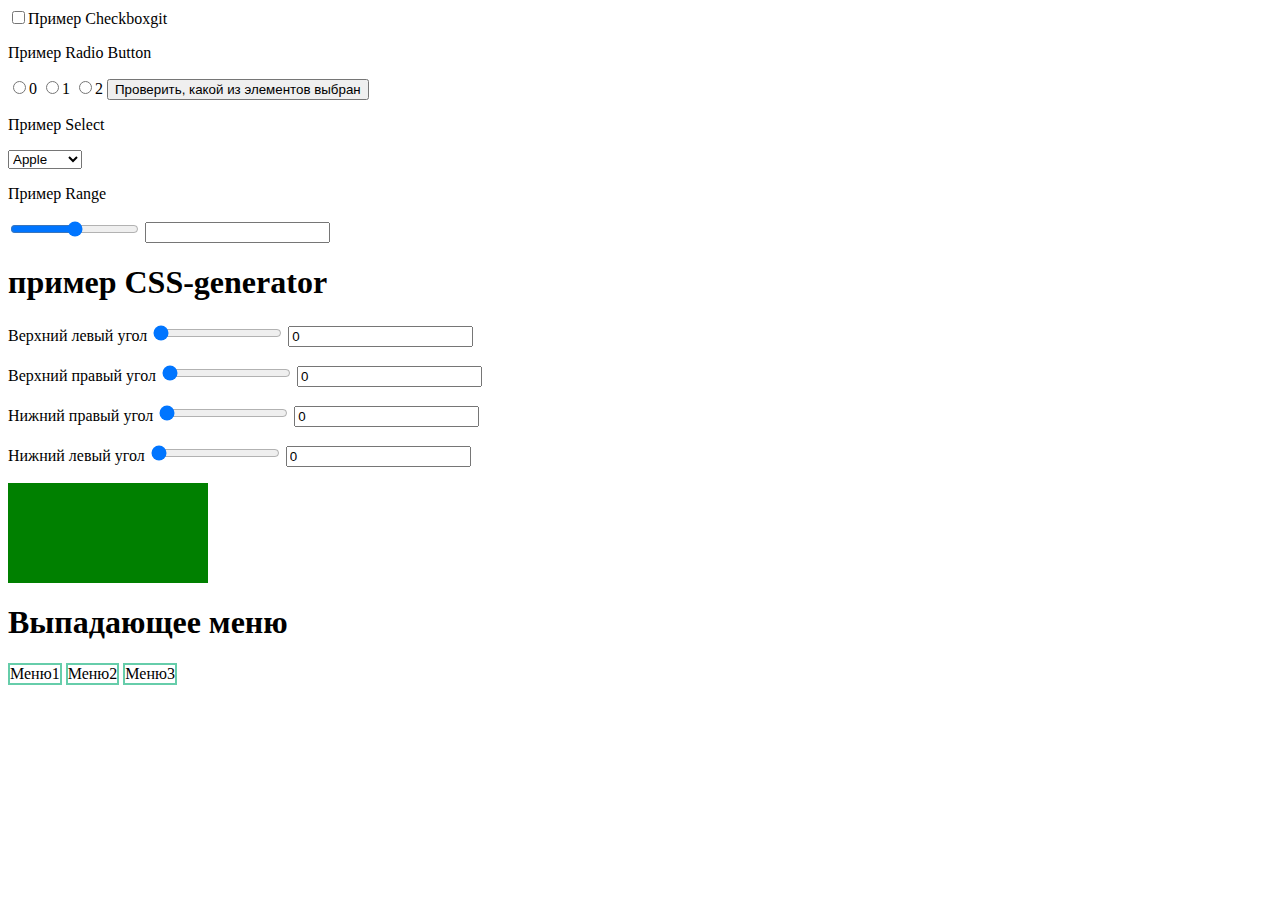
==== Checkbox/index.html @ 21260a0d "create drop-down menu" ====
<!DOCTYPE html>
<html lang="en">
<head>
    <meta charset="UTF-8">
    <meta name="viewport" content="width=device-width, initial-scale=1.0">
    <link rel="stylesheet" href="./style.css">
    <title>Document</title>
</head>
<body>
<!--ChECKBOX-->
<label><input type="checkbox" id="one" onchange="funcOne()">Пример Checkbox</label>git
<!--RADIO BUTTON-->
<p>Пример Radio Button</p>
<input type="radio" name="r1" value="5">0
<input type="radio" name="r1" value="53">1
<input type="radio" name="r1" value="535">2
<button onclick="funcTwo()">Проверить, какой из элементов выбран</button><br>
<!--SELECT-->
<p>Пример Select</p> 
<select name="" id="mySelect" onchange="funcThree()">
    <option value="">Apple</option>
    <option value="">Orange</option>
    <option value="">Pinapple</option>
    <option value="">Banana</option>
</select>

<!--RANGE-->
<p>Пример Range</p>
<input type="range" min="0" max="100" step="2" oninput="funcFour()" id="r2">
<input type="text" id="i1">

<!--CSS-generator-->
<h1>пример CSS-generator</h1>
<div class="block1">
    <p>Верхний левый угол
        <input type="range" id="rtl" min="0" max="100" value="0" oninput=funcFive()>
        <input type="text" id="ttl" value="0">
    </p>
    <p>Верхний правый угол
        <input type="range" id="rtr" min="0" max="100" value="0" oninput=funcFive()>
        <input type="text" id="ttr" value="0">
    </p>
    <p>Нижний правый угол
        <input type="range" id="rbr" min="0" max="100" value="0" oninput=funcFive()>
        <input type="text" id="tbr" value="0">
    </p>
    <p>Нижний левый угол
        <input type="range" id="rbl" min="0" max="100" value="0" oninput=funcFive()>
        <input type="text" id="tbl" value="0">
    </p>
</div>

<div id="block"></div>


<!--ВЫПАДАЮЩЕЕ МЕНЮ-->
<h1>Выпадающее меню</h1>
<div id="nav">
<div class="menu-item">
    Меню1
    <div class="submenu">Подменю</div>
</div>
<div class="menu-item">
    Меню2
    <div class="submenu">Подменю</div>
    
</div>
<div class="menu-item">
    Меню3
    <div class="submenu">Подменю</div>
</div>

</div>




<script src="./main.js"></script>
</body>
</html>
---- Checkbox/style.css ----
#block {
    width: 200px;
    height: 100px;
    background: green;

}
/* Выпадающее меню */
.menu-item {
    border:2px solid #66CDAA;
    display:inline-block;
    position: relative;
    cursor: pointer;
}

.menu-item .submenu {
    height: 40px;
    width: 120px;
    background: green;
    position: absolute;
    cursor: pointer;
}
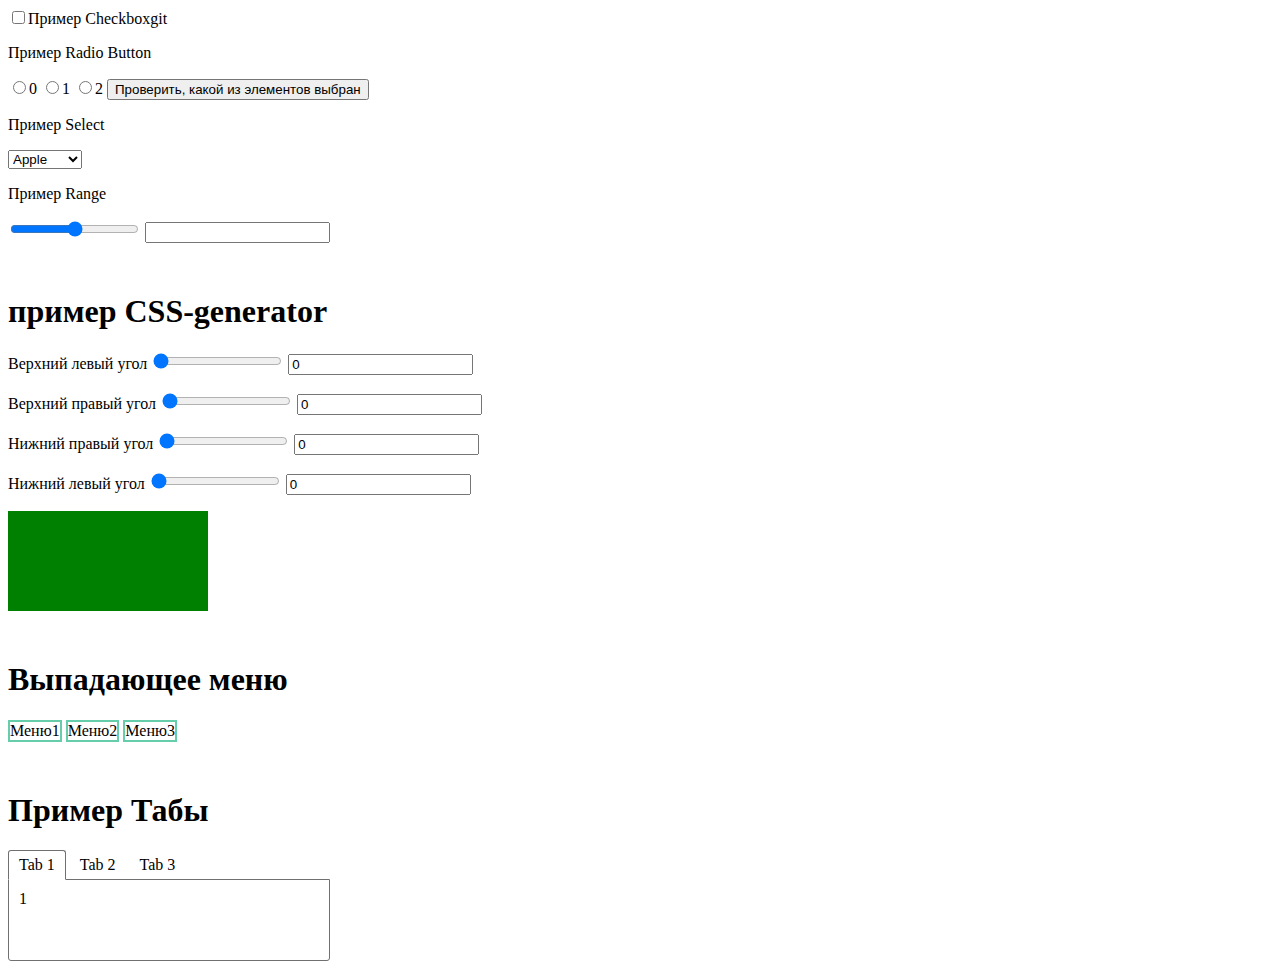
==== commit 69f9fdbd: "create Tabs" ====
--- a/Checkbox/index.html
+++ b/Checkbox/index.html
@@ -72,6 +72,17 @@
 
 </div>
 
+<!--TABS-->
+<h1>Пример Табы</h1>
+<div id="tabs">
+    <div class="tab whiteborder">Tab 1</div>
+    <div class="tab">Tab 2</div>
+    <div class="tab">Tab 3</div>
+    <div class="tabContent">1</div>
+    <div class="tabContent">2</div>
+    <div class="tabContent">3</div>
+</div>
+
 
 
 
--- a/Checkbox/style.css
+++ b/Checkbox/style.css
@@ -18,4 +18,38 @@
     background: green;
     position: absolute;
     cursor: pointer;
+}
+
+/*TABS*/
+h1 {
+    margin-top: 50px;
+}
+#tabs .tab {
+    display: inline-block;
+    padding: 5px 10px;
+    cursor: pointer;
+    position: relative;
+    z-index: 5;
+    
+}
+#tabs .whiteborder {
+    border: 1px solid #707070;
+    border-bottom: 1px solid #fff;
+    border-radius: 3px 3px 0 0;
+}
+#tabs .tabContent{
+    width: 300px;
+    height: 60px;
+    border: 1px solid #707070;
+    position: relative;
+    top: -1px;
+    z-index: 1;
+    padding: 10px;
+    border-radius: 0 0 3px 3px;
+}
+#tabs .hide{
+    display: none;
+}
+#tabs .show{
+    display: block;
 }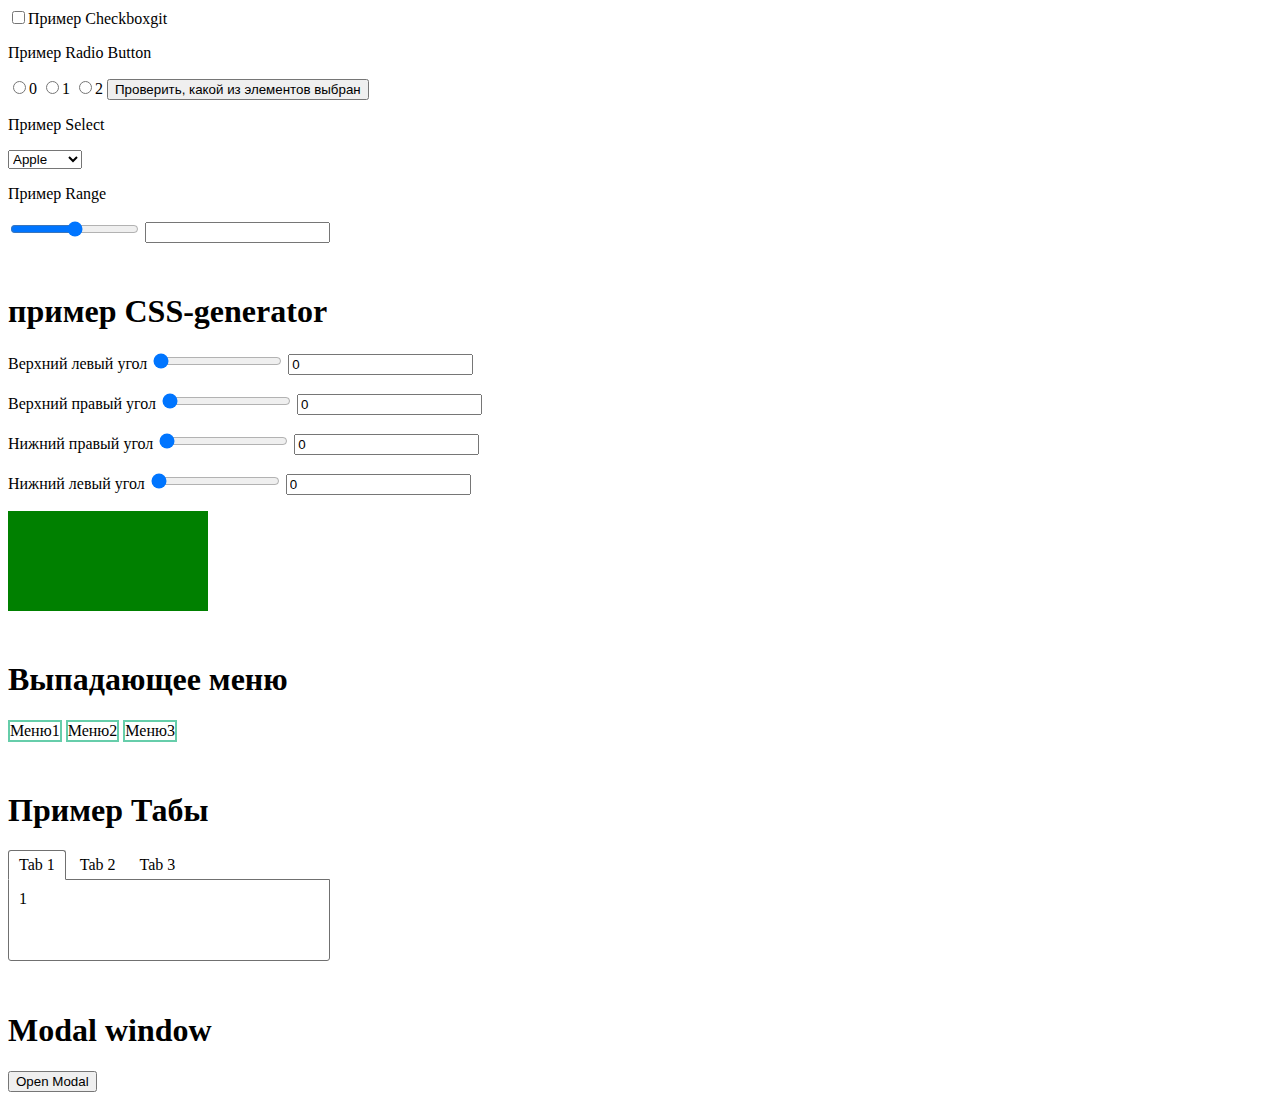
==== commit a7ca08ec: "create Modal Window" ====
--- a/Checkbox/index.html
+++ b/Checkbox/index.html
@@ -83,8 +83,15 @@
     <div class="tabContent">3</div>
 </div>
 
-
-
+<!--MODAL WINDOW-->
+<h1>Modal window</h1>
+<button id=myBtn>Open Modal</button>
+<div id="myModal" class="modal">
+    <div class="modal-content">
+        <span class="close">&times</span>
+        <p>Модальное окно</p>
+    </div>
+</div>
 
 <script src="./main.js"></script>
 </body>
--- a/Checkbox/style.css
+++ b/Checkbox/style.css
@@ -52,4 +52,32 @@
 }
 #tabs .show{
     display: block;
-}+}
+
+/*MODAL WINDOW*/
+.modal {
+    display: none;
+    position: fixed;
+    z-index: 1;
+    left: 0;
+    top: 0;
+    width: 100%;
+    overflow: auto;
+    background-color: rgba(0,0,0,0,9);
+
+}
+.modal-content{
+    background-color:#fefefe;
+    margin:15% auto;
+    padding:20px;
+    border:1px solid #888;
+    width: 80%;
+
+}
+
+.close{
+    color: #aaa;
+    float:right;
+    font-size:20px;
+    font-weight: bold;
+}
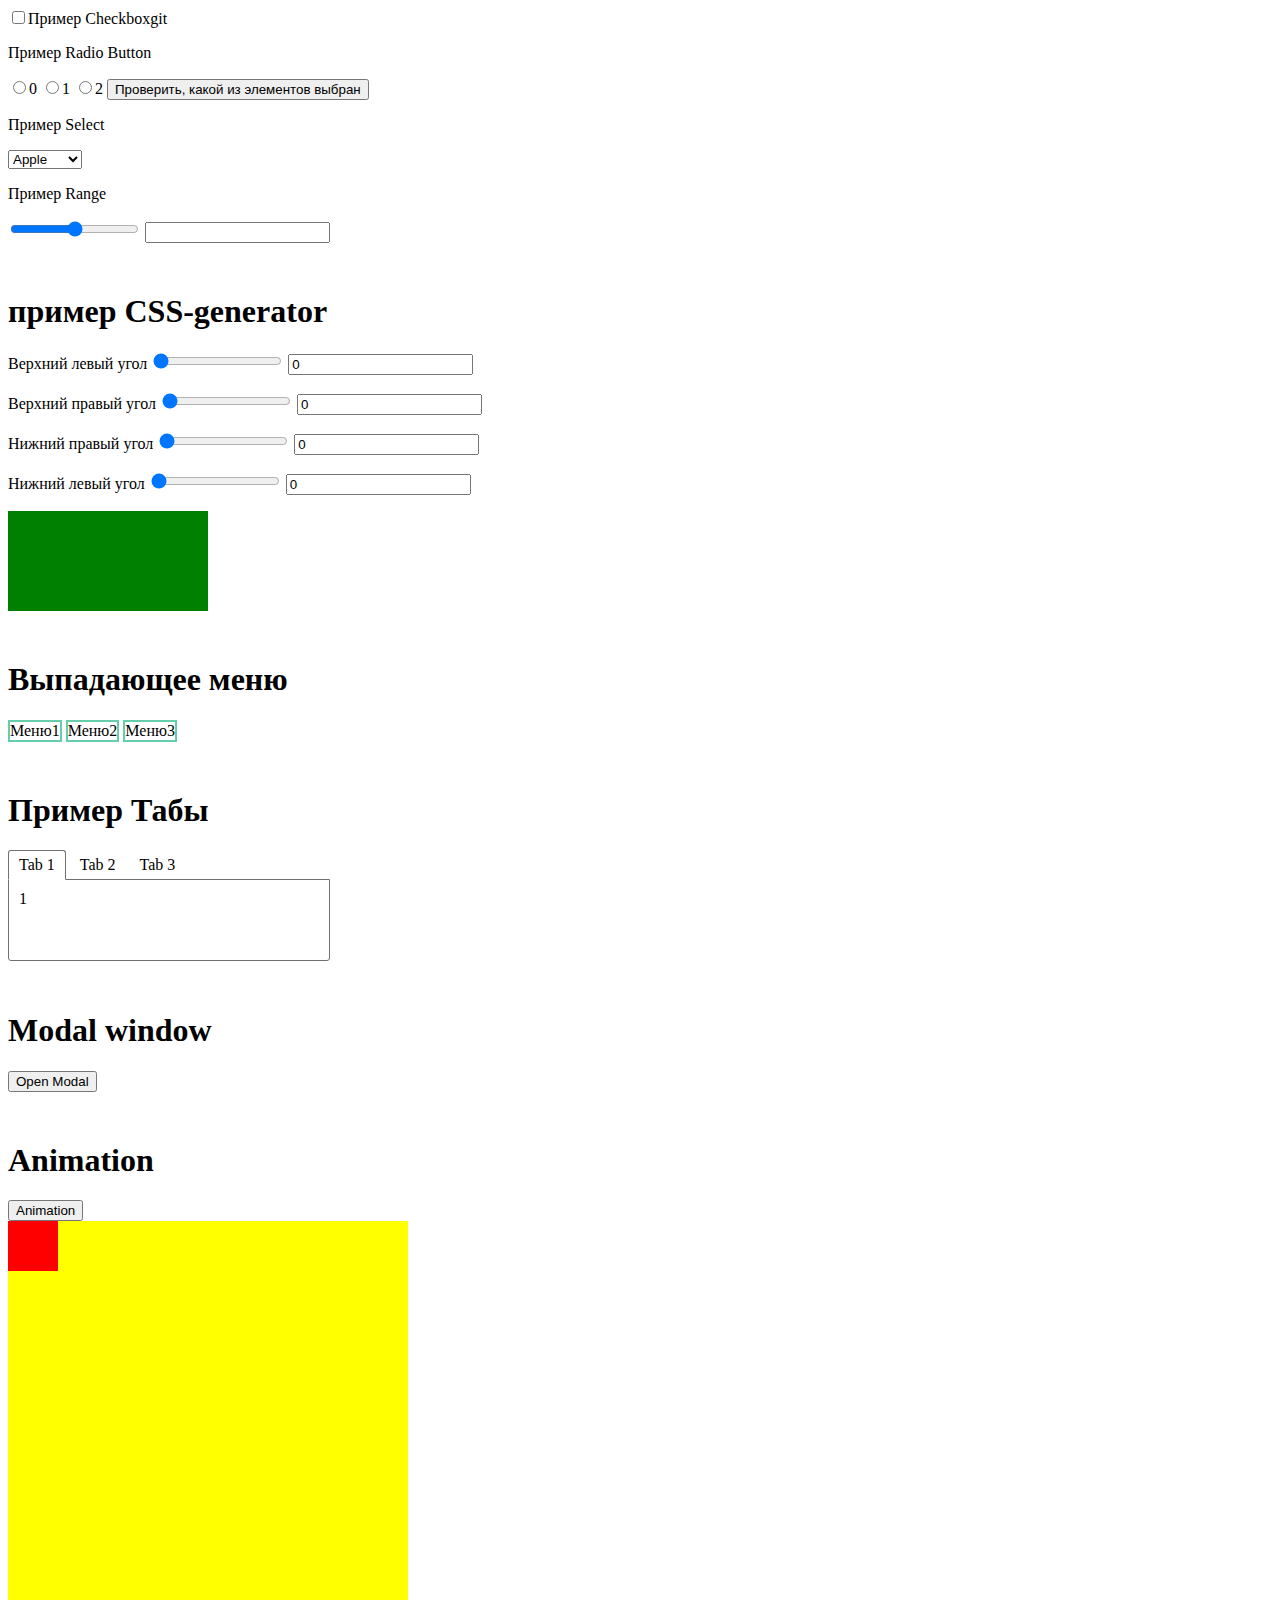
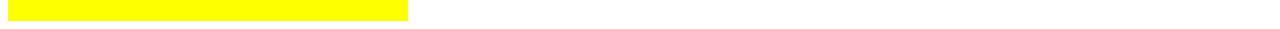
==== commit f34c79c8: "create Animation" ====
--- a/Checkbox/index.html
+++ b/Checkbox/index.html
@@ -93,6 +93,16 @@
     </div>
 </div>
 
+
+<!--ANIMATION-->
+<h1>Animation</h1>
+<button onclick="myMove()">Animation</button>
+<div id="myContainer">
+    <div id="myAnimation"></div>
+</div>
+
+
+
 <script src="./main.js"></script>
 </body>
 </html>--- a/Checkbox/style.css
+++ b/Checkbox/style.css
@@ -81,3 +81,16 @@
     font-size:20px;
     font-weight: bold;
 }
+/*ANIMATION*/
+#myContainer{
+    width: 400px;
+    height: 400px;
+    position: relative;
+    background:yellow;
+}
+#myAnimation{
+    width:50px;
+    height: 50px;
+    position: absolute;
+    background:red;
+}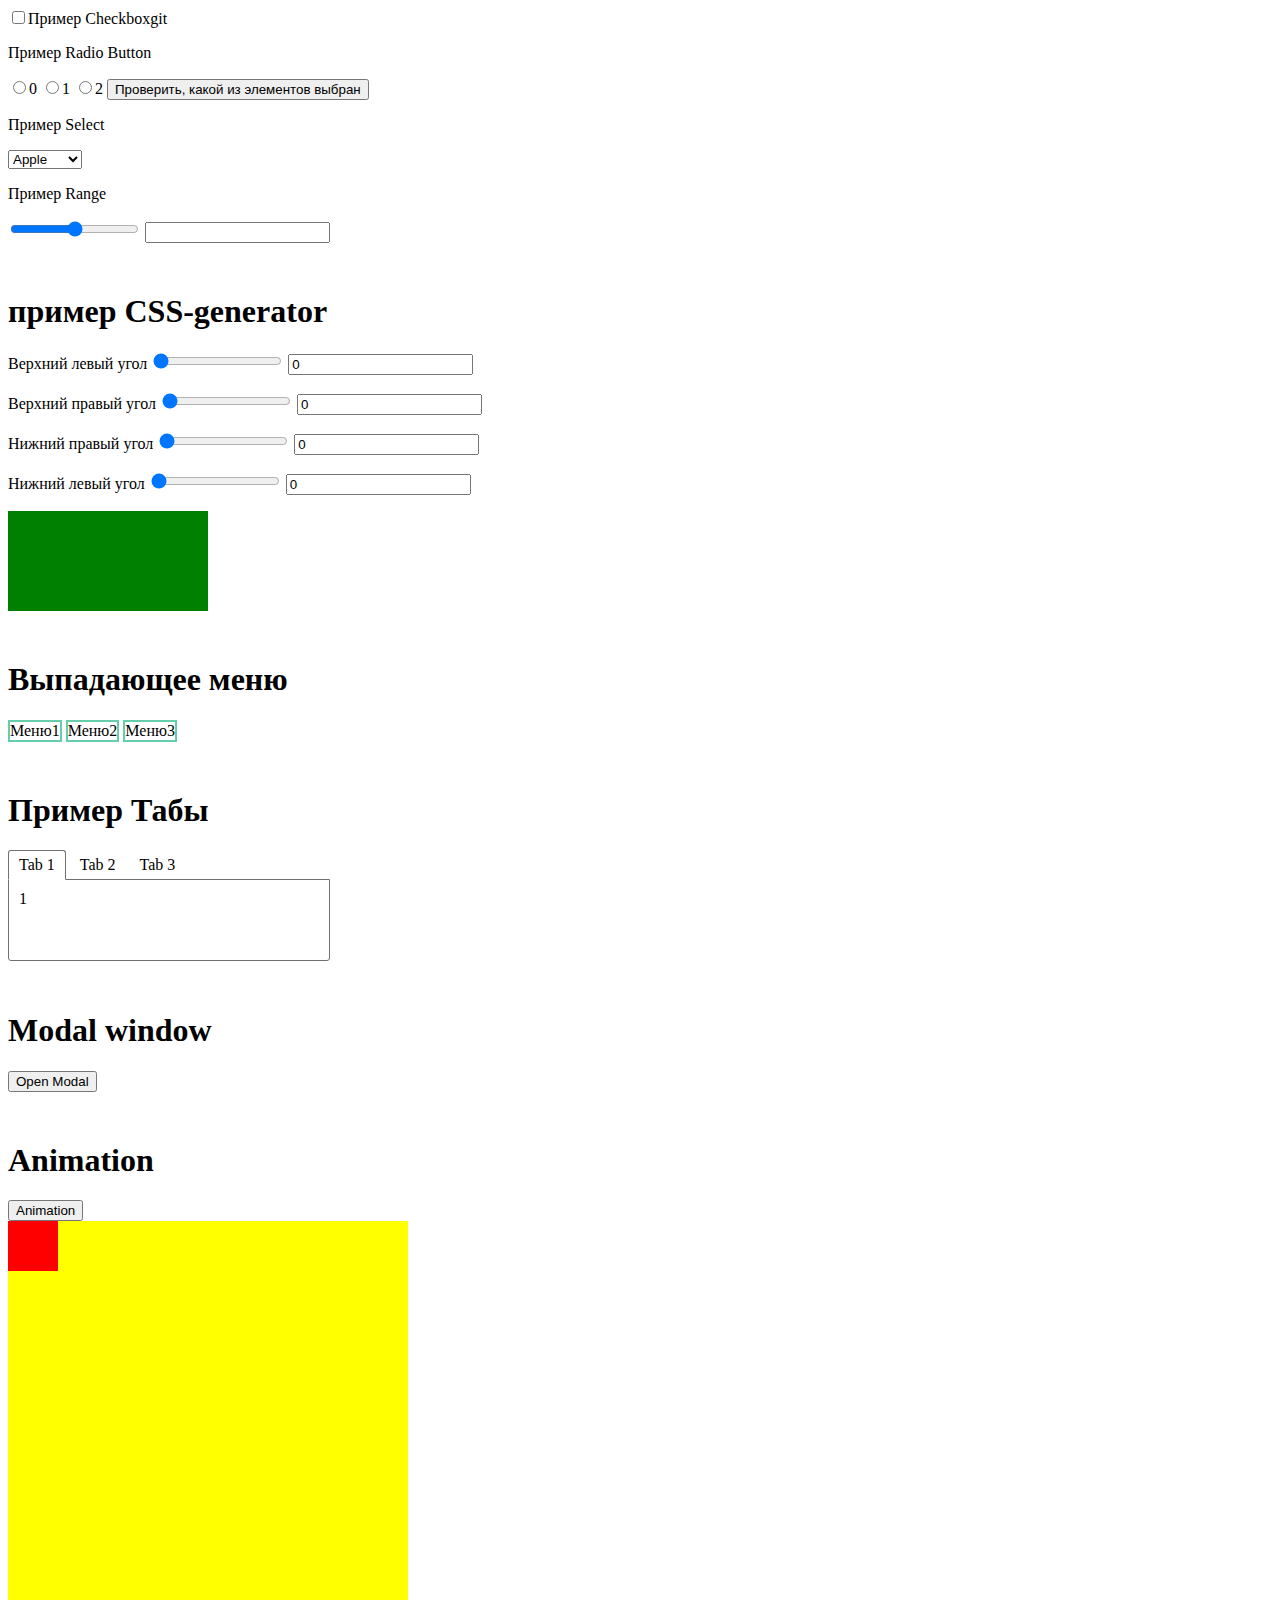
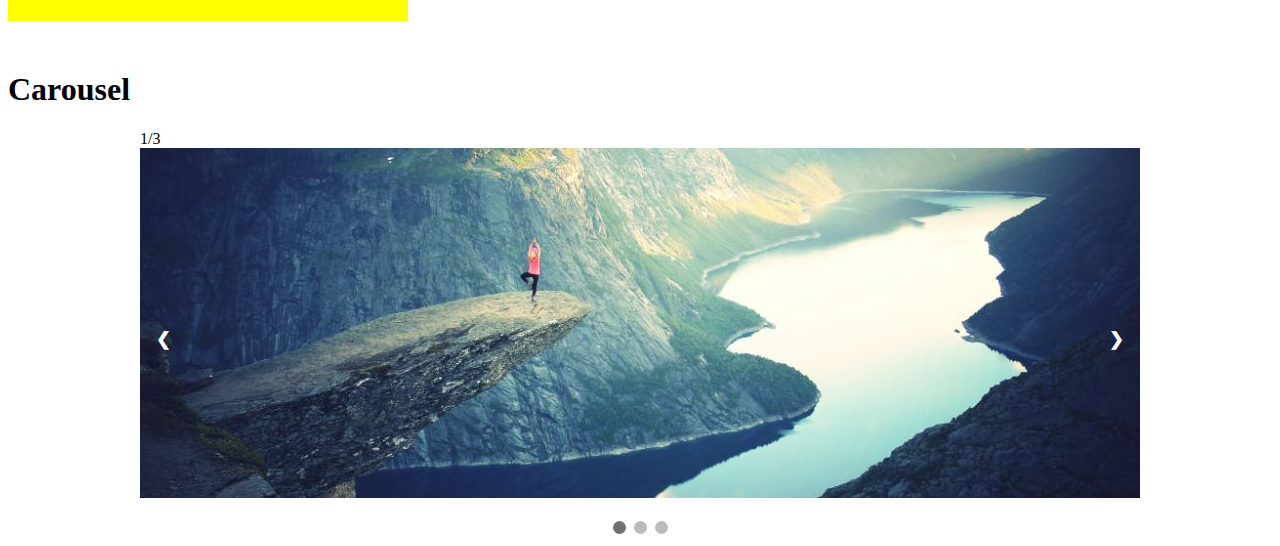
==== commit bf25673c: "create Carousel(slider)" ====
--- a/Checkbox/index.html
+++ b/Checkbox/index.html
@@ -102,6 +102,35 @@
 </div>
 
 
+<!--Carousel-->
+<h1>Carousel</h1>
+<div class="slideshow-container">
+    <div class="mySlides fade">
+    <div class="numbertext">1/3</div>
+    <img src="./img/1.jpg" style="width:100%" alt="">
+</div>
+    <div class="mySlides fade">
+        <div class="numbertext">2/3</div>
+    <img src="./img/2.jpg" style="width:100%" alt="">
+
+</div>
+    <div class="mySlides fade">
+        <div class="numbertext">3/3</div>
+    <img src="./img/3.jpg" style="width:100%" alt="">
+  
+
+</div>
+<a class="prev" onclick="pluSlides(-1)">&#10094</a>
+<a class="next" onclick="pluSlides(1)">&#10095</a>
+<br>
+<div style="text-align:center">
+<span class="dot" onclick="currentSlide(1)"></span>
+<span class="dot" onclick="currentSlide(2)"></span>
+<span class="dot" onclick="currentSlide(3)"></span>
+</div>
+
+
+
 
 <script src="./main.js"></script>
 </body>
--- a/Checkbox/style.css
+++ b/Checkbox/style.css
@@ -63,7 +63,7 @@
     top: 0;
     width: 100%;
     overflow: auto;
-    background-color: rgba(0,0,0,0,9);
+    background-color: rgba(0,0,0,0.9);
 
 }
 .modal-content{
@@ -93,4 +93,65 @@
     height: 50px;
     position: absolute;
     background:red;
-}+}
+
+
+/*Carousel*/
+.slideshow-container {
+    max-width:1000px;
+    position: relative;
+    margin:auto;
+
+}
+.prev, .next {
+    cursor:pointer;
+    position:absolute;
+    top:50%;
+    width: auto;
+    margin-top:-22px;
+    padding: 16px;
+    color:white;
+    font-weight: bold;
+    font-size: 18px;
+    transition: 0.6s ease;
+    border-radius: 0 3px 3px 0;
+    
+}
+.next {
+    right: 0;
+    border-radius: 3px 0 0 3px;
+}
+
+.prev:hover, next:hover {
+    background-color:rgba(0,0,0,0.8);
+
+}
+
+.dot{
+    cursor:pointer;
+    height: 13px;
+    width: 13px;
+    margin:0 2px;
+    background-color: #bbb;
+    border-radius: 50%;
+    display: inline-block;
+    transition: background-color 0.6s ease;
+}
+
+.active, dot:hover{
+    background-color:#717171;
+}
+.fade{
+    -webkit-animation-name: fade;
+    -webkit-animation-duration: 1.5s;
+    animation-name: fade;
+    animation-duration: 1.5s;
+}
+@-webkit-keyframes fade{
+    from{opacity: .4;}
+    to{opacity: 1;}
+}
+@keyframes fade{
+    from{opacity:.4;}
+    to{opacity: 1;}
+}
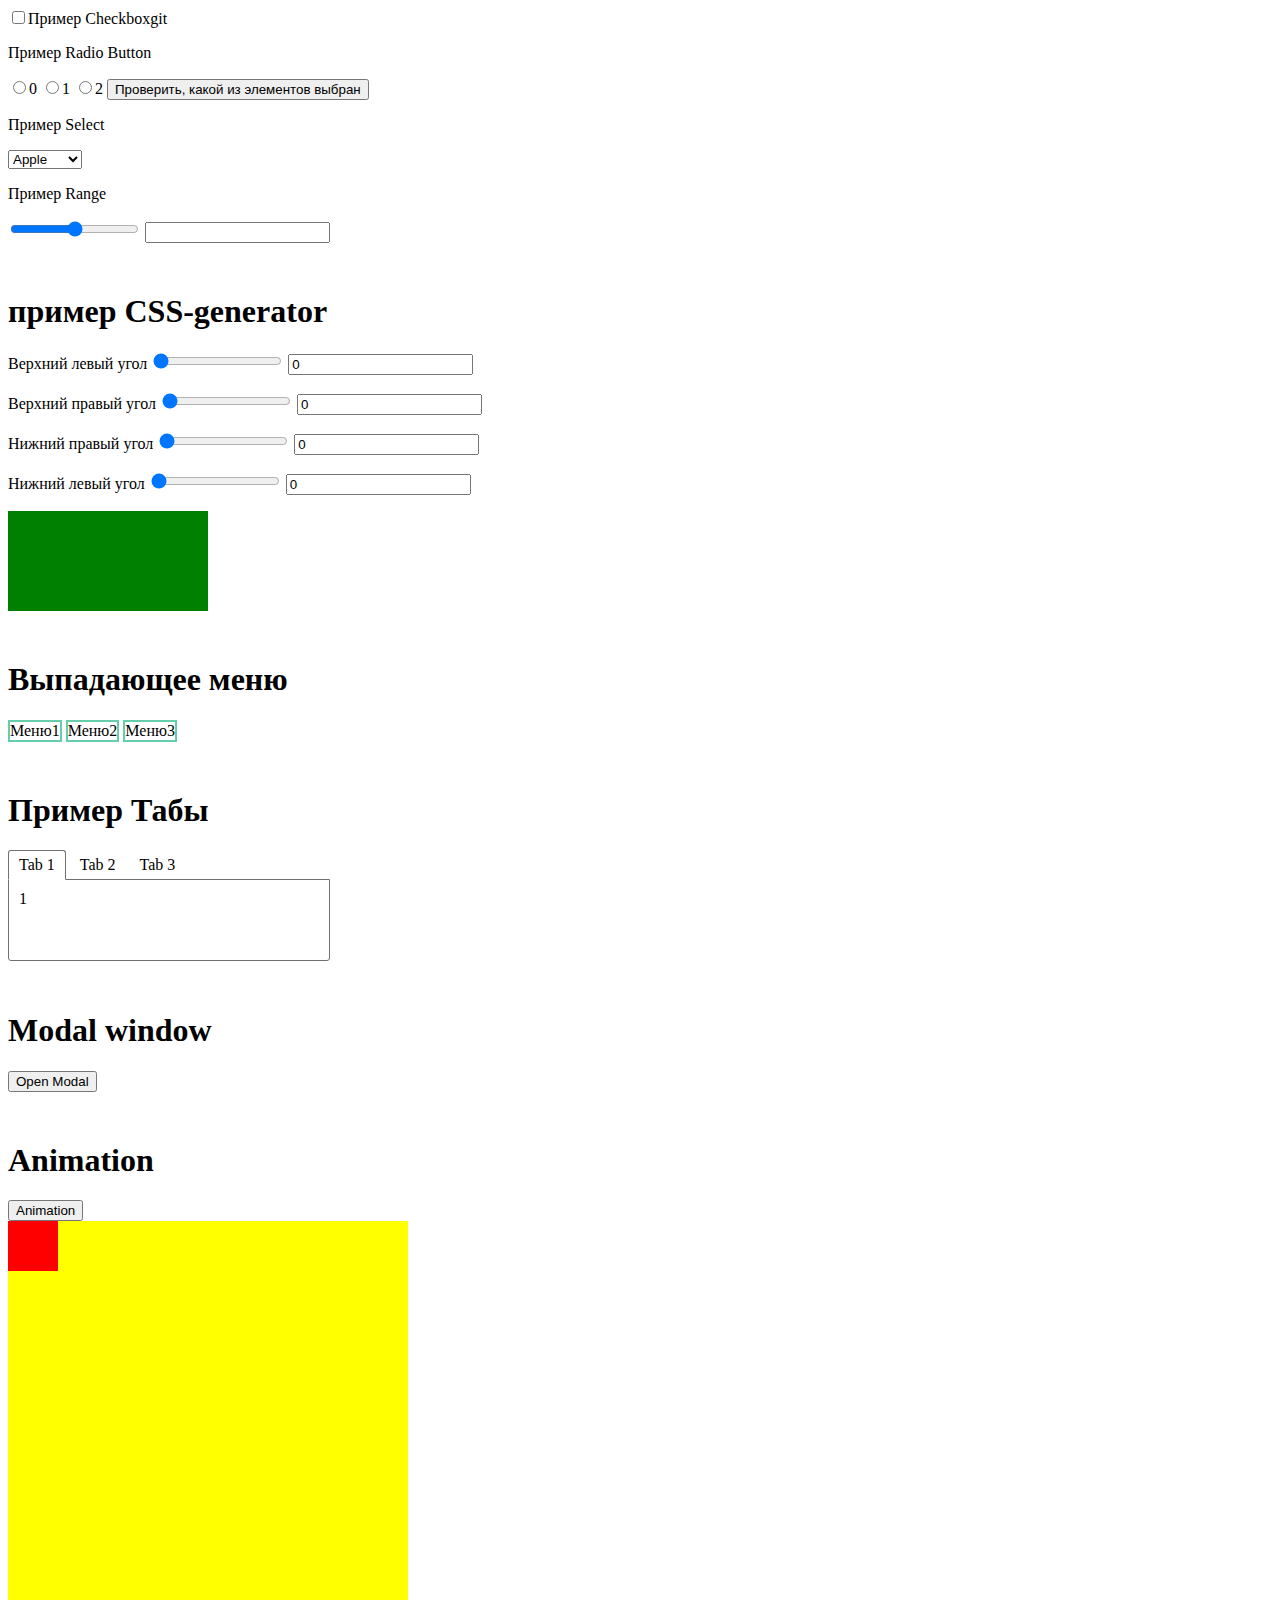
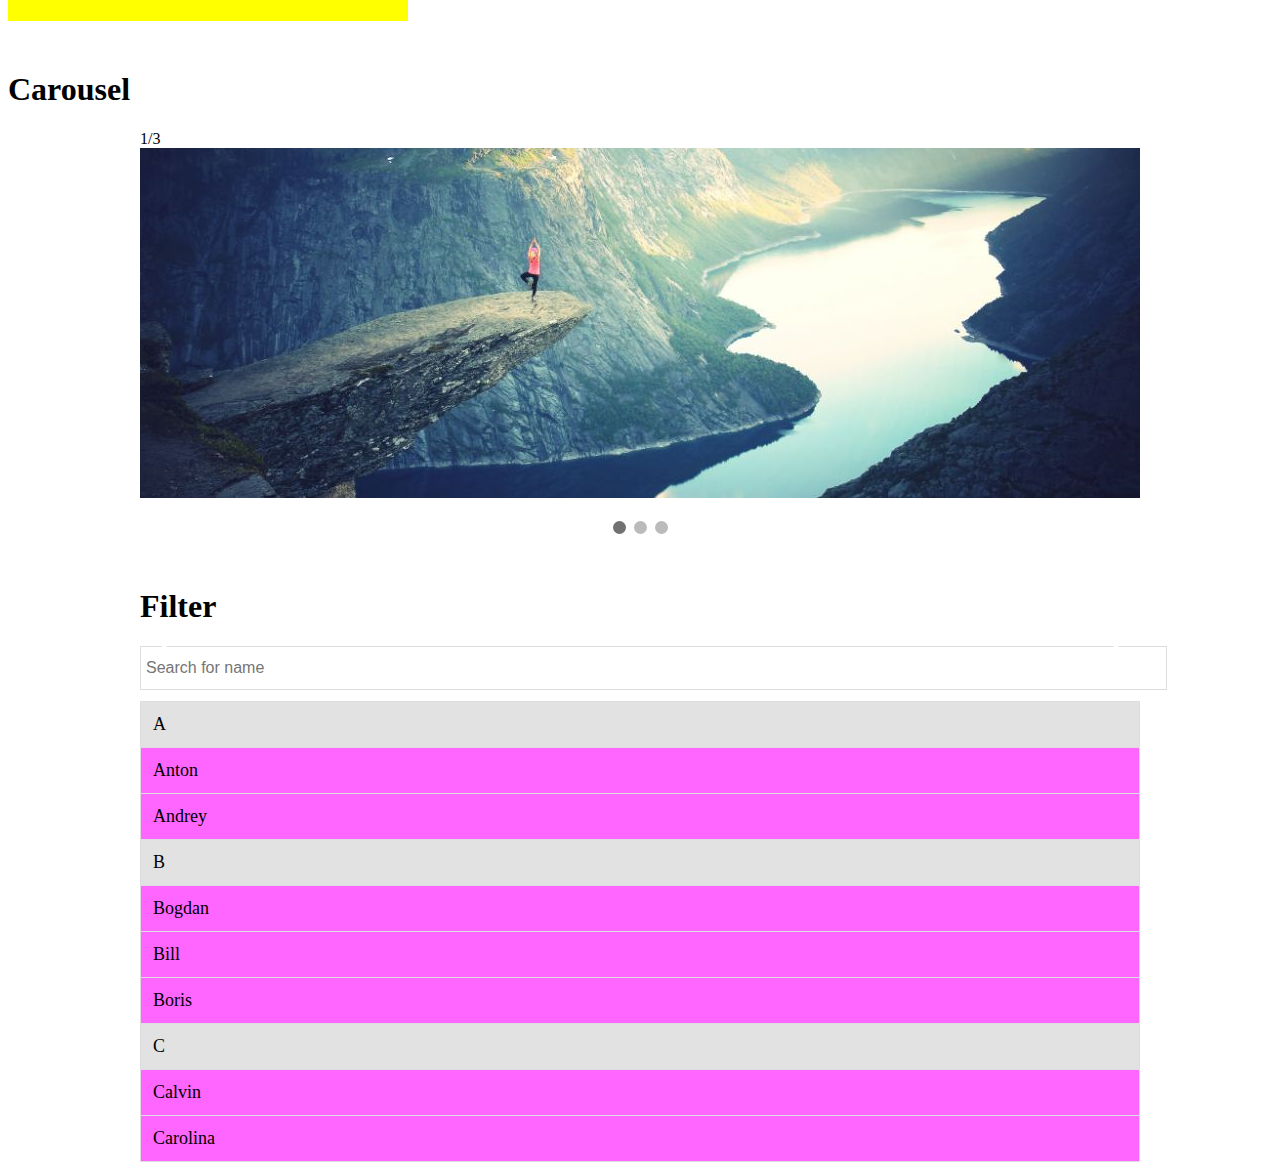
==== commit 127ae539: "create Filter" ====
--- a/Checkbox/index.html
+++ b/Checkbox/index.html
@@ -129,6 +129,23 @@
 <span class="dot" onclick="currentSlide(3)"></span>
 </div>
 
+<!--FILTER-->
+<h1>Filter</h1>
+<input type="text" onkeyup="myFunction()" id="myInput" placeholder="Search for name">
+<ul id="myUl">
+    <li><a href="" class="header">A</a></li>
+    <li><a href="">Anton</a></li>
+    <li><a href="">Andrey</a></li>
+
+    <li><a href="" class="header">B</a></li>
+    <li><a href="">Bogdan</a></li>
+    <li><a href="">Bill</a></li>
+    <li><a href="">Boris</a></li>
+
+    <li><a href="" class="header">C</a></li>
+    <li><a href="">Calvin</a></li>
+    <li><a href="">Carolina</a></li>
+</ul>
 
 
 
--- a/Checkbox/style.css
+++ b/Checkbox/style.css
@@ -155,3 +155,35 @@
     from{opacity:.4;}
     to{opacity: 1;}
 }
+
+/*FILTER*/
+#myInput {
+    width: 100%;
+    font-size: 16px;
+    padding: 12px 20px 12px 5px;
+    border: 1px solid #ddd;
+    margin-bottom: 12px;
+}
+
+#myUl{
+    list-style: none;
+    padding: 0;
+    margin:0;
+}
+#myUl li a {
+    border:1px solid #ddd;
+    margin-top: -1px;
+    background-color: #ff66ff;
+    padding: 12px;
+    text-decoration: none;
+    font-size: 18px;
+    color:black;
+    display: block;    
+}
+#myUl li a.header{
+    background-color: #e2e2e2;
+    cursor: default;
+}
+#myUl li a:hover:not(.header) {
+    background-color:#eee;
+}
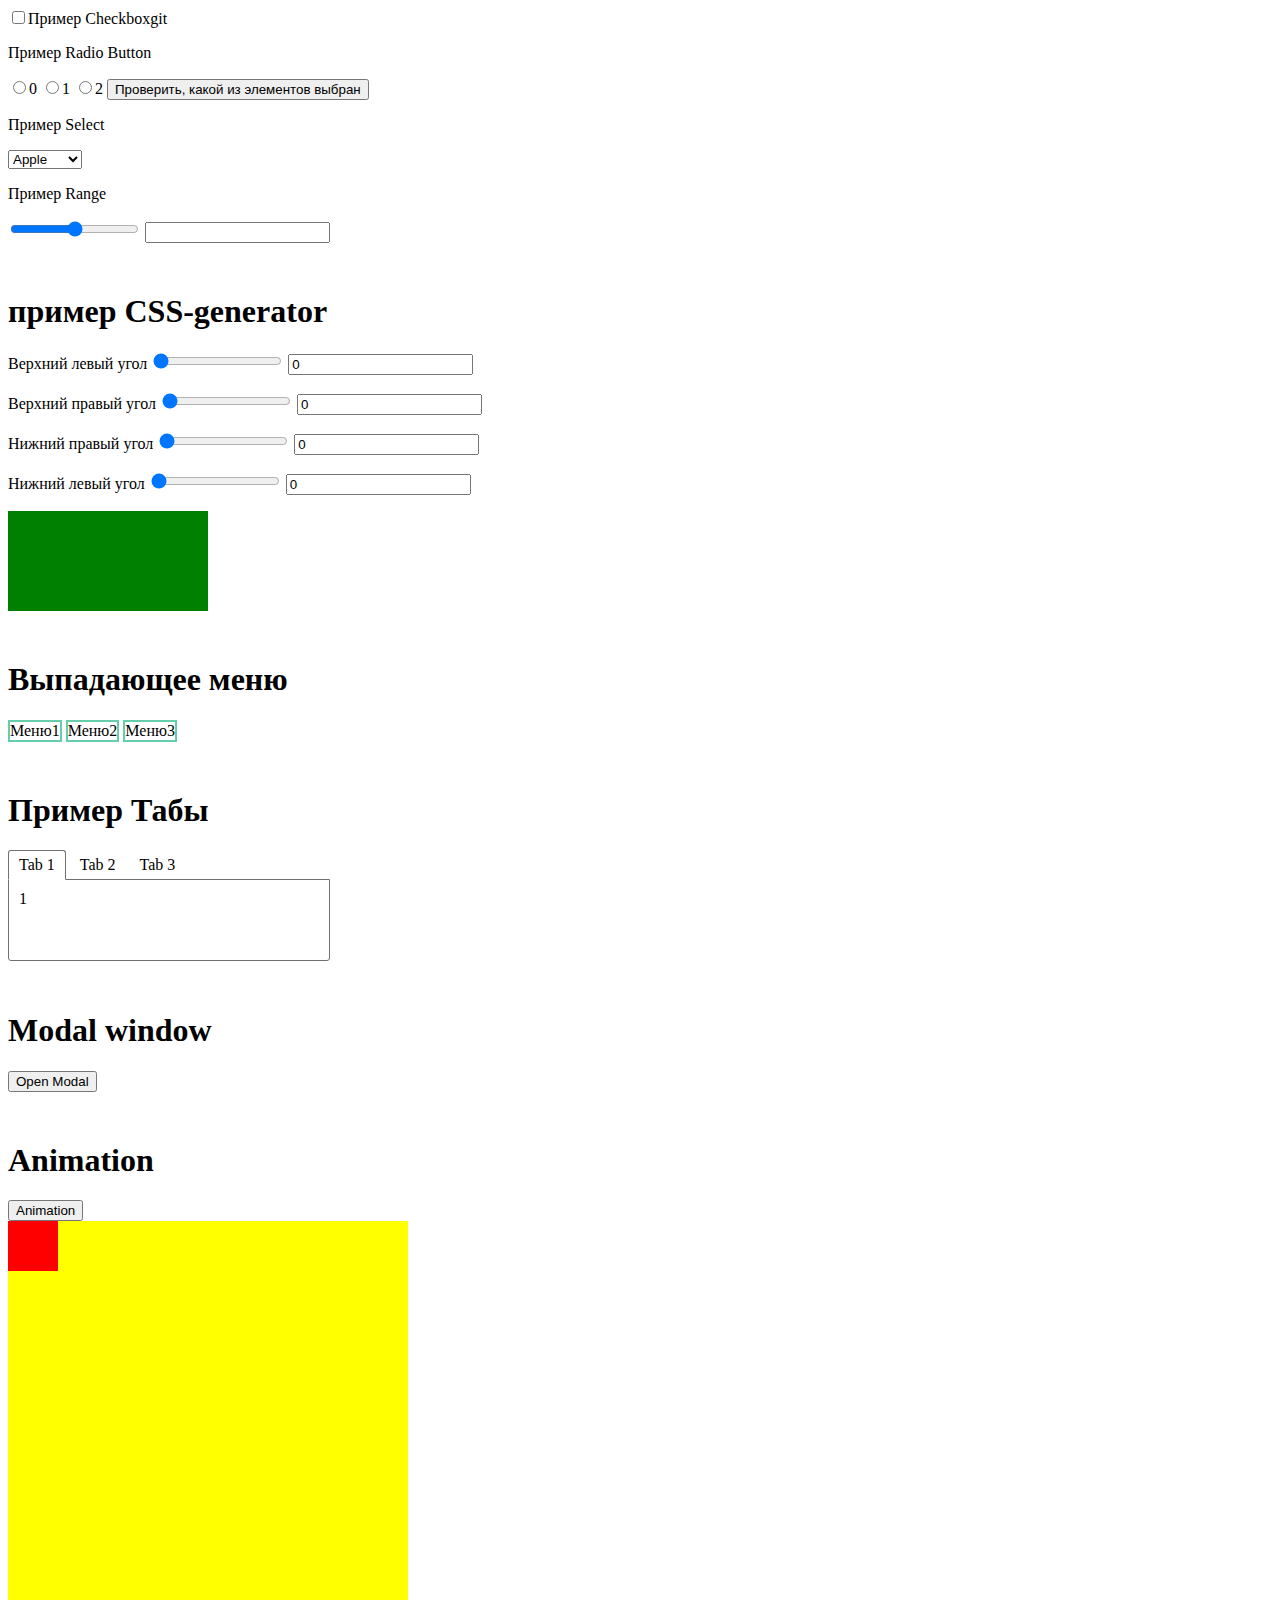
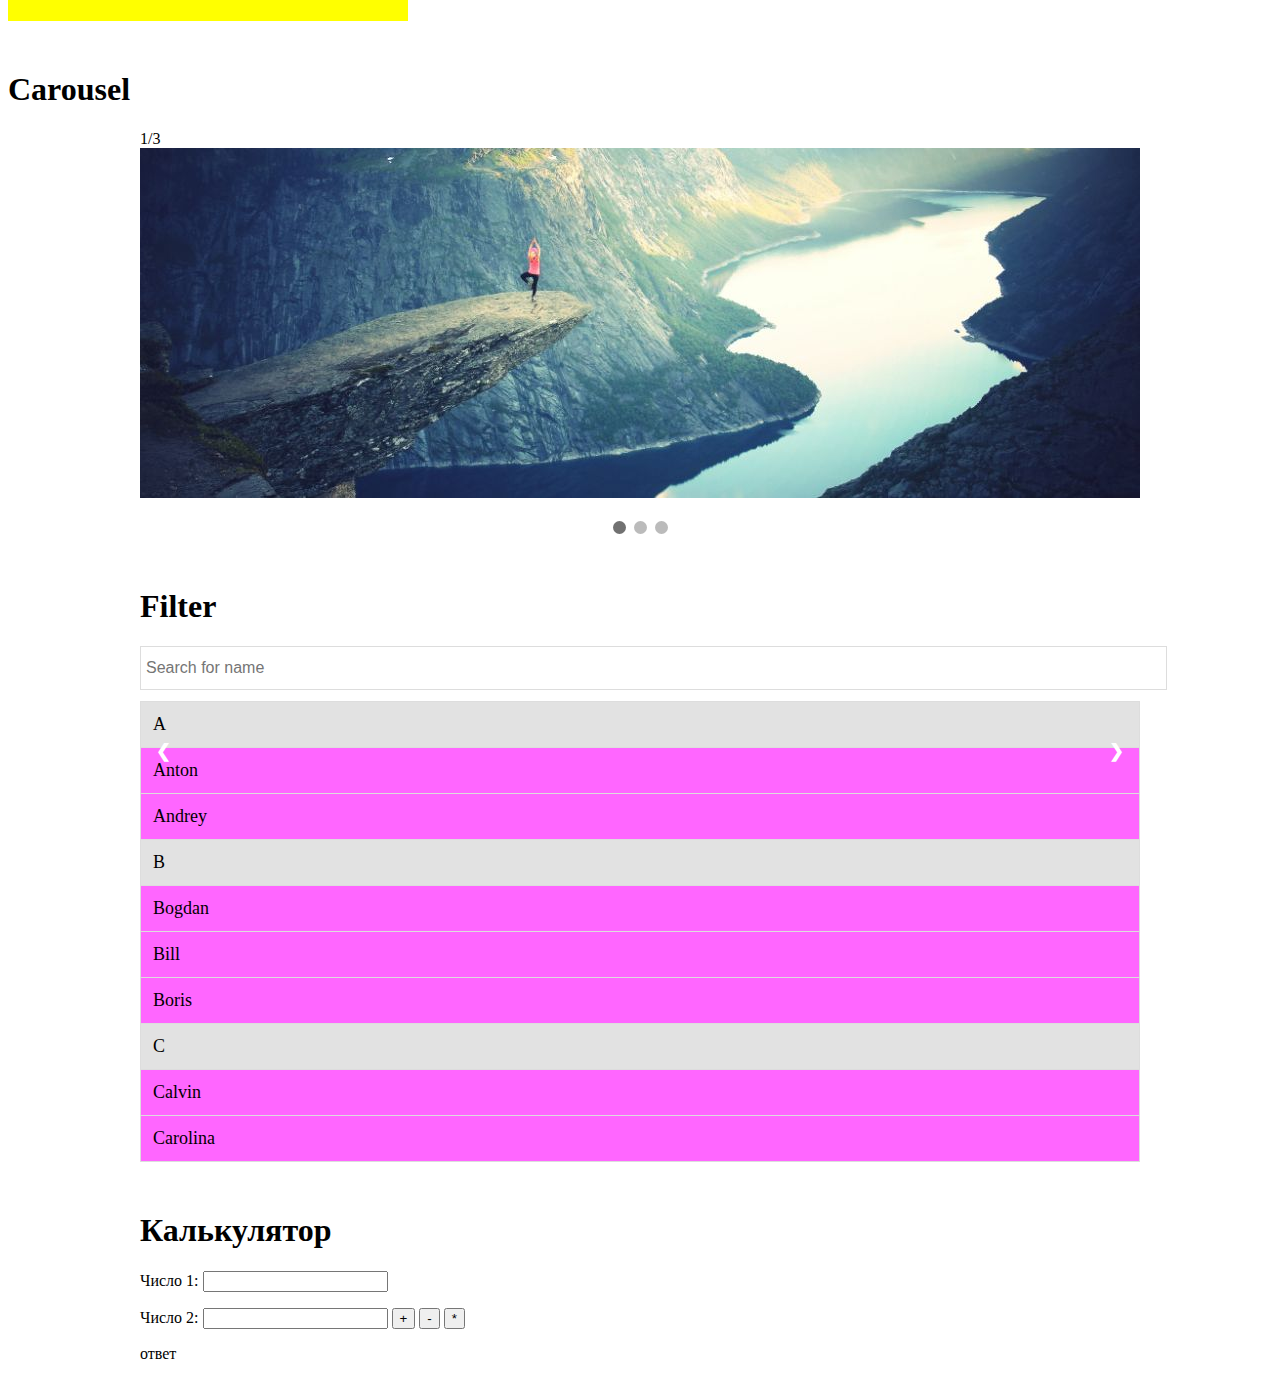
==== commit 667e8c80: "create Calculator" ====
--- a/Checkbox/index.html
+++ b/Checkbox/index.html
@@ -147,7 +147,15 @@
     <li><a href="">Carolina</a></li>
 </ul>
 
-
+<!--CALCULATE-->
+<h1>Калькулятор</h1>
+<p>Число 1: <input type="text" id = "n1"</p>
+<p>Число 2: <input type="text" id = "n2"</p>
+<button onclick="plus()">+</button>
+<button onclick="minus()">-</button>
+<button onclick="multiply()">*</button>
+<br>
+<p id="out">ответ</p>
 
 <script src="./main.js"></script>
 </body>
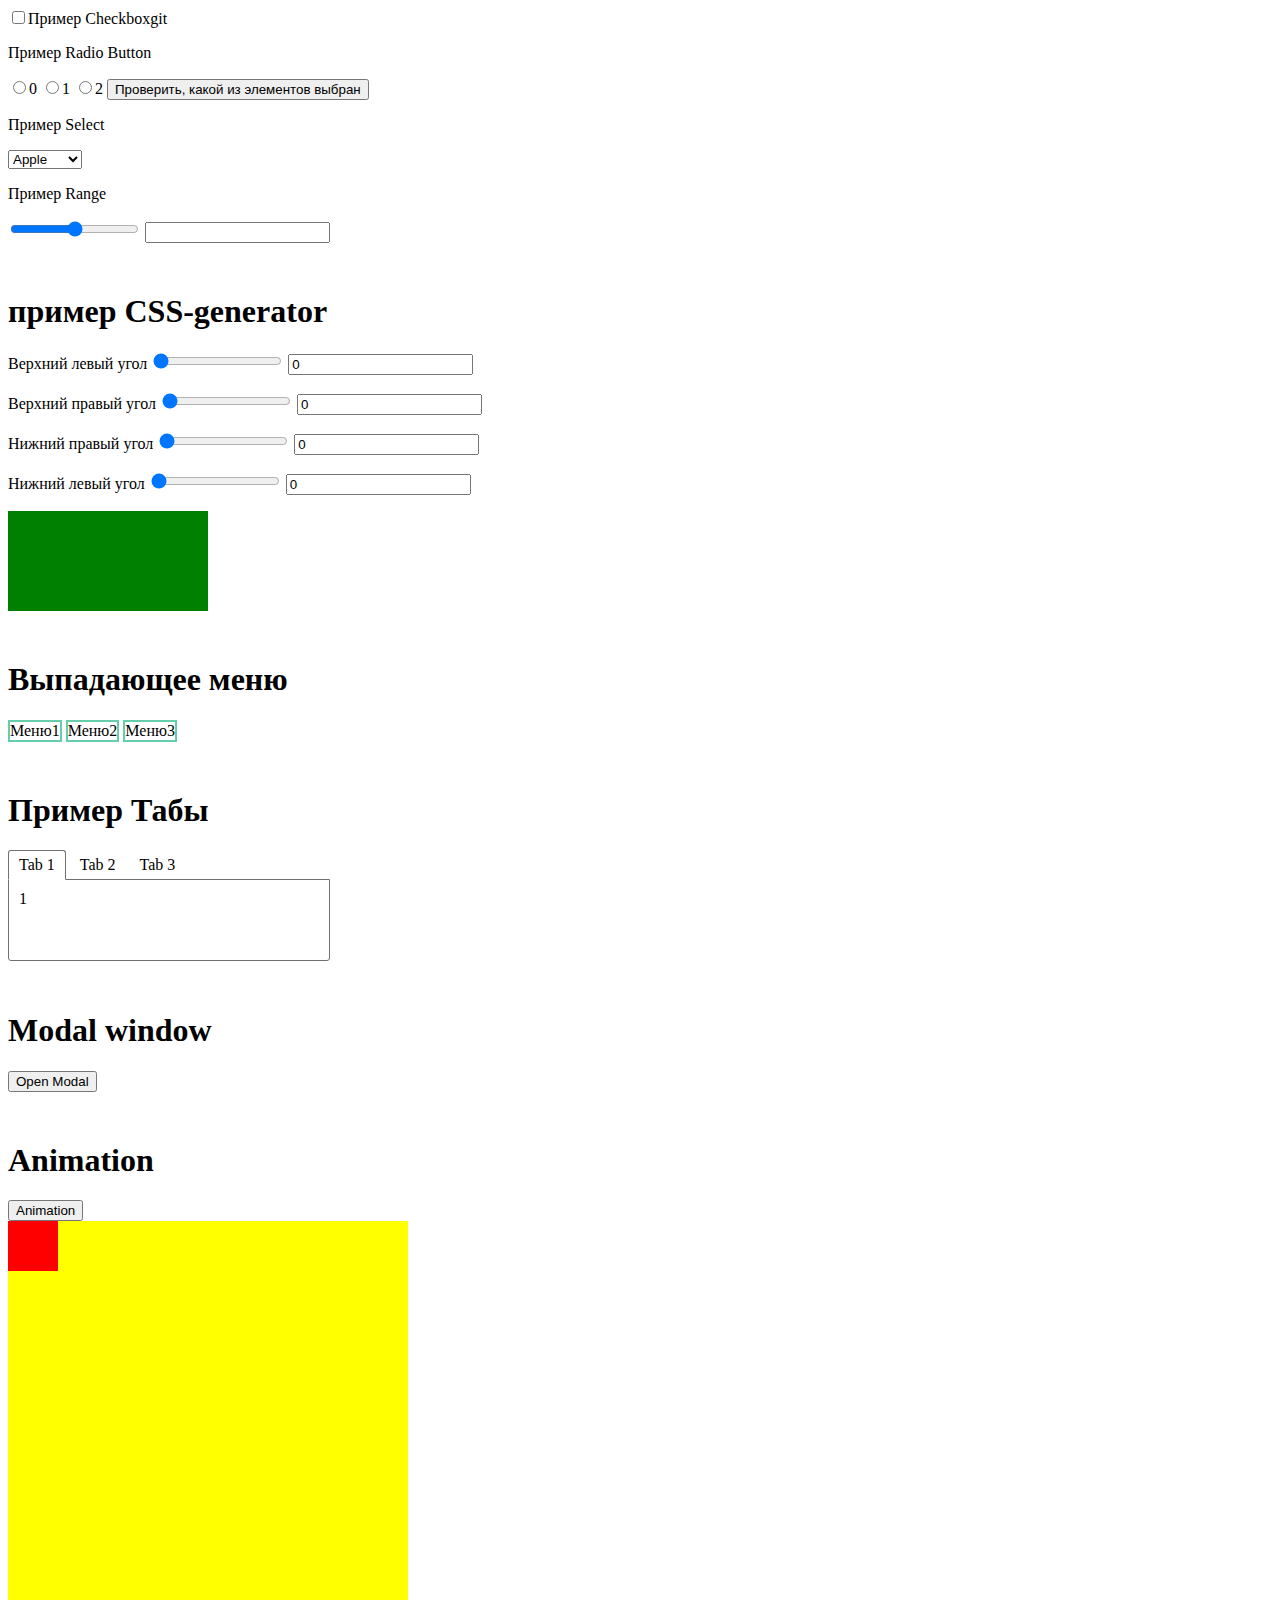
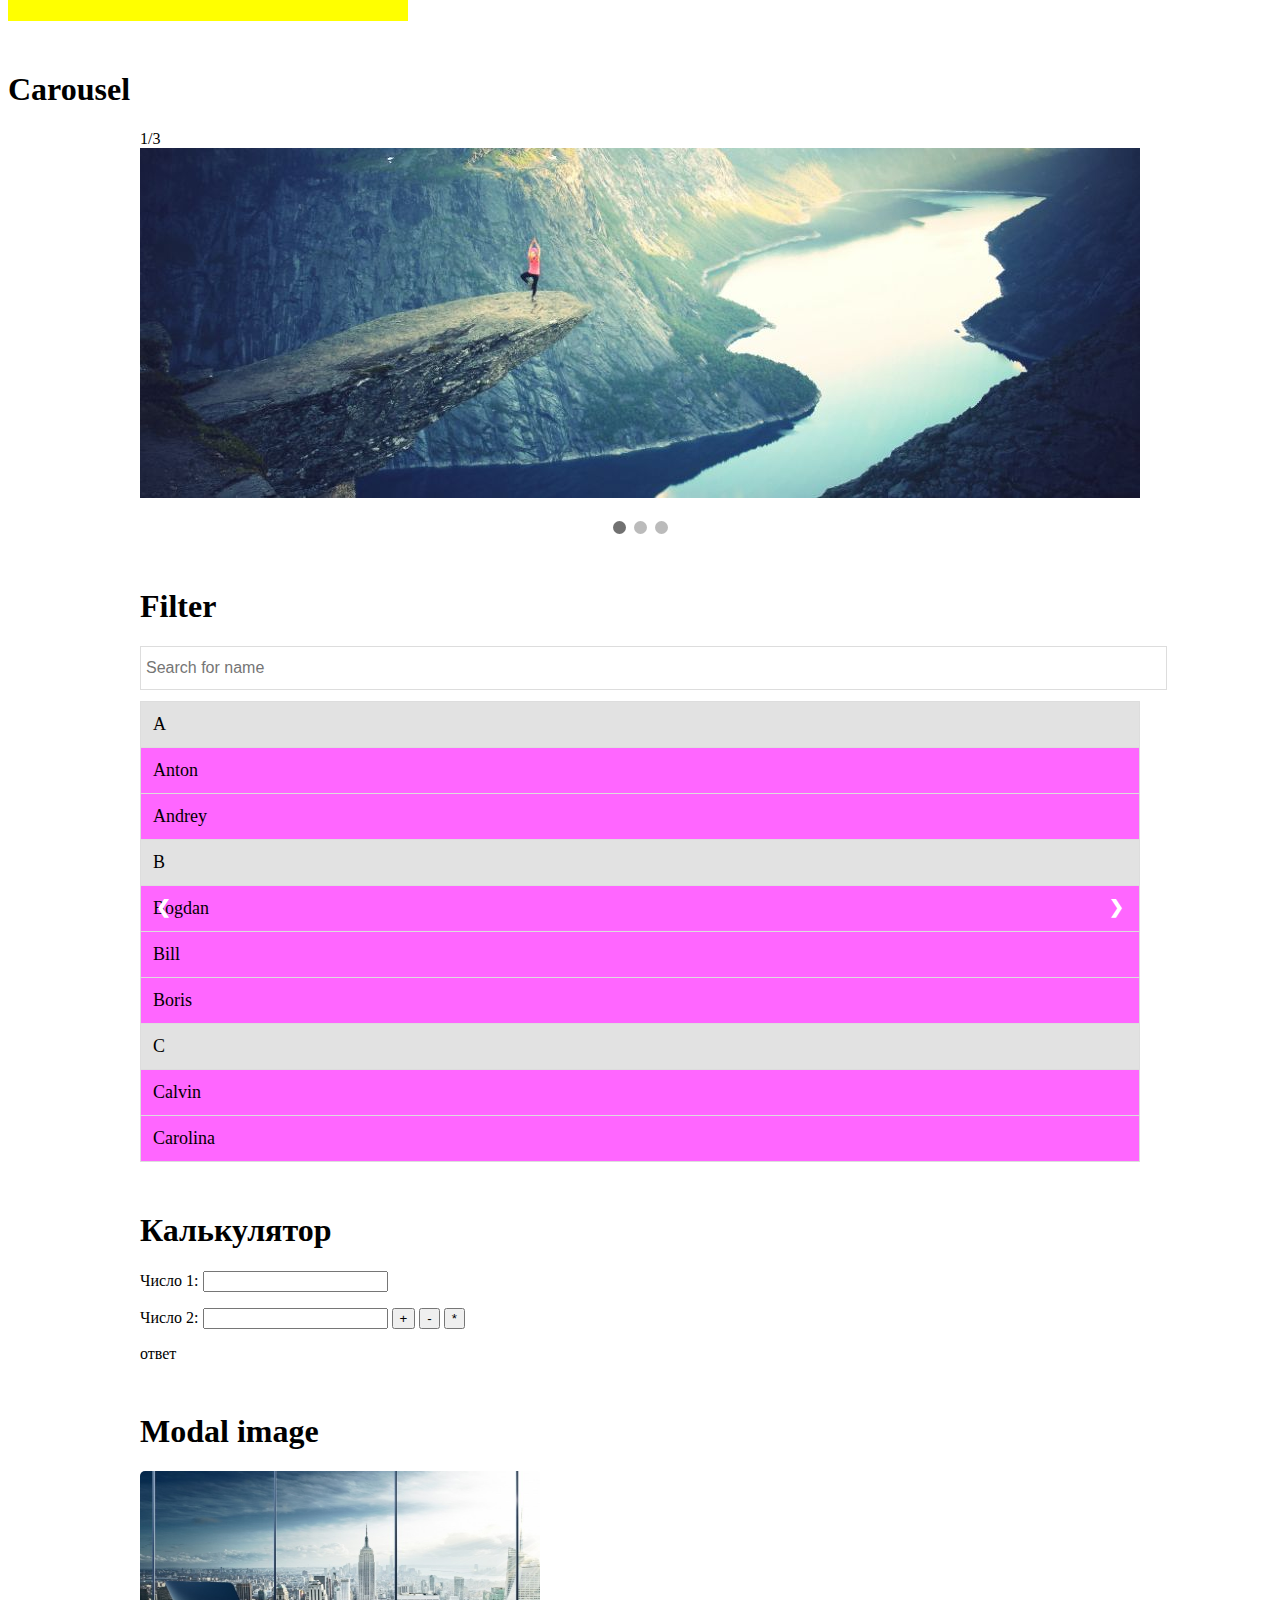
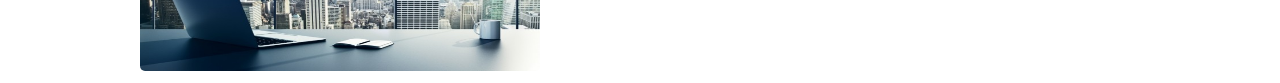
==== commit 50fbfa25: "create Modal Image" ====
--- a/Checkbox/index.html
+++ b/Checkbox/index.html
@@ -157,6 +157,17 @@
 <br>
 <p id="out">ответ</p>
 
+<!--MODAL IMAGE-->
+<h1>Modal image</h1>
+<img src="./img/4.jpg" alt="Work space" id="MyImg" width="400" height="200">
+<div id="MyModalImg" class="modal2">
+    <span class="closeModal" onclick="document.getElementById('MyModalImg').style.display='none'">&times</span>
+    <img class="modal-content-image" id="img1">
+        <div id="caption"></div>
+
+</div>
+
+
 <script src="./main.js"></script>
 </body>
 </html>--- a/Checkbox/style.css
+++ b/Checkbox/style.css
@@ -187,3 +187,75 @@
 #myUl li a:hover:not(.header) {
     background-color:#eee;
 }
+
+
+/*MODAL IMAGE*/
+#MyImg {
+    border-radius: 5px;
+    cursor: pointer;
+    transition:.3s;
+}
+#MyImg:hover{opacity: .7;}
+
+.modal2 {
+display: none;
+position: fixed;
+z-index: 1;
+padding-top: 100px;
+left: 0;
+top: 0;
+width: 100%;
+height: 100%;
+overflow: auto;
+background-color: rgb(0, 0, 0);
+background-color:rgb(0, 0, 0, 0.9);
+}
+.modal-content-image{
+    margin: auto;
+    display: block;
+    width: 80%;
+    max-width: 700px;
+}
+#caption{
+    margin: auto;
+    display: block;
+    width: 80%;
+    max-width: 700px;
+    text-align: center;
+    color:#ccc;
+    padding: 10px 0;
+    height: 150px;
+}
+.modal-content-image, #caption {
+    -webkit-animation-name: zoom;
+    -webkit-animation-duration: 0.6s;
+    animation-name: zoom;
+    animation-duration: 0.6s;
+}
+@-webkit-keyframes zoom {
+    from{-webkit-transform: scale(0)}
+    to{-webkit-transform:scale(1)}
+}
+@keyframes zoom{
+    from{transform:scale(0)}
+    to{transform: scale(1);}
+}
+
+.closeModal {
+    position: absolute;
+    top: 15px;
+    right: 35px;
+    color:#f1f1f1;
+    font-size: 40px;
+    font-weight: bold;
+    transition: 0.3s;
+}
+
+.closeModal:hover, .closeModal:focus {
+    color:#bbb;
+    text-decoration: none;
+    cursor:pointer;
+}
+@media only screen and (max-width: 700px) {
+    .modal-content-image{width: 100%;}
+}
